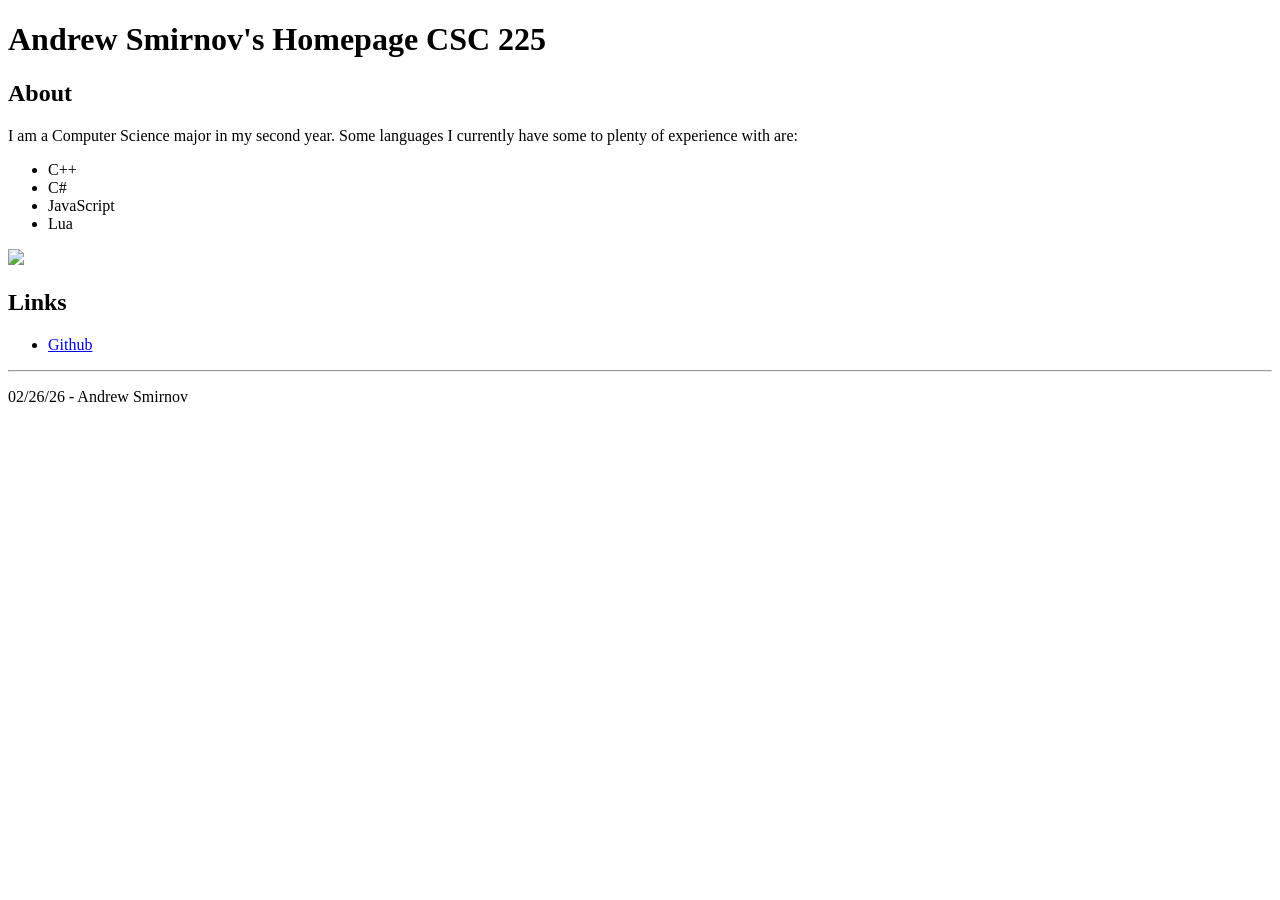
==== index.html @ b8a00510 "Create index.html" ====
<!DOCTYPE html>
<html lang="en">
<head>
    <meta charset="UTF-8">
    <meta name="viewport" content="width=device-width, initial-scale=1.0">
    <title>Homepage</title>
</head>
<body>
    <h1>Andrew Smirnov's Homepage CSC 225</h1>
    <h2>About</h2>
    <p>I am a Computer Science major in my second year. Some languages I currently have some to plenty of experience with are:</p>
    <ul>
        <li>C++</li>
        <li>C#</li>
        <li>JavaScript</li>
        <li>Lua</li>
    </ul>
    <img src="https://bluemoji.io/cdn-proxy/646218c67da47160c64a84d5/66b3e5d0c2ab246786ca1d5e_86.png" width="75px">
    <h2>Links</h2>
    <ul>
        <li><a href="https://github.com/ASmirnov54">Github</a></li>
    </ul>
    <hr>
    <p>02/26/26 - Andrew Smirnov</p>
</body>
</html>
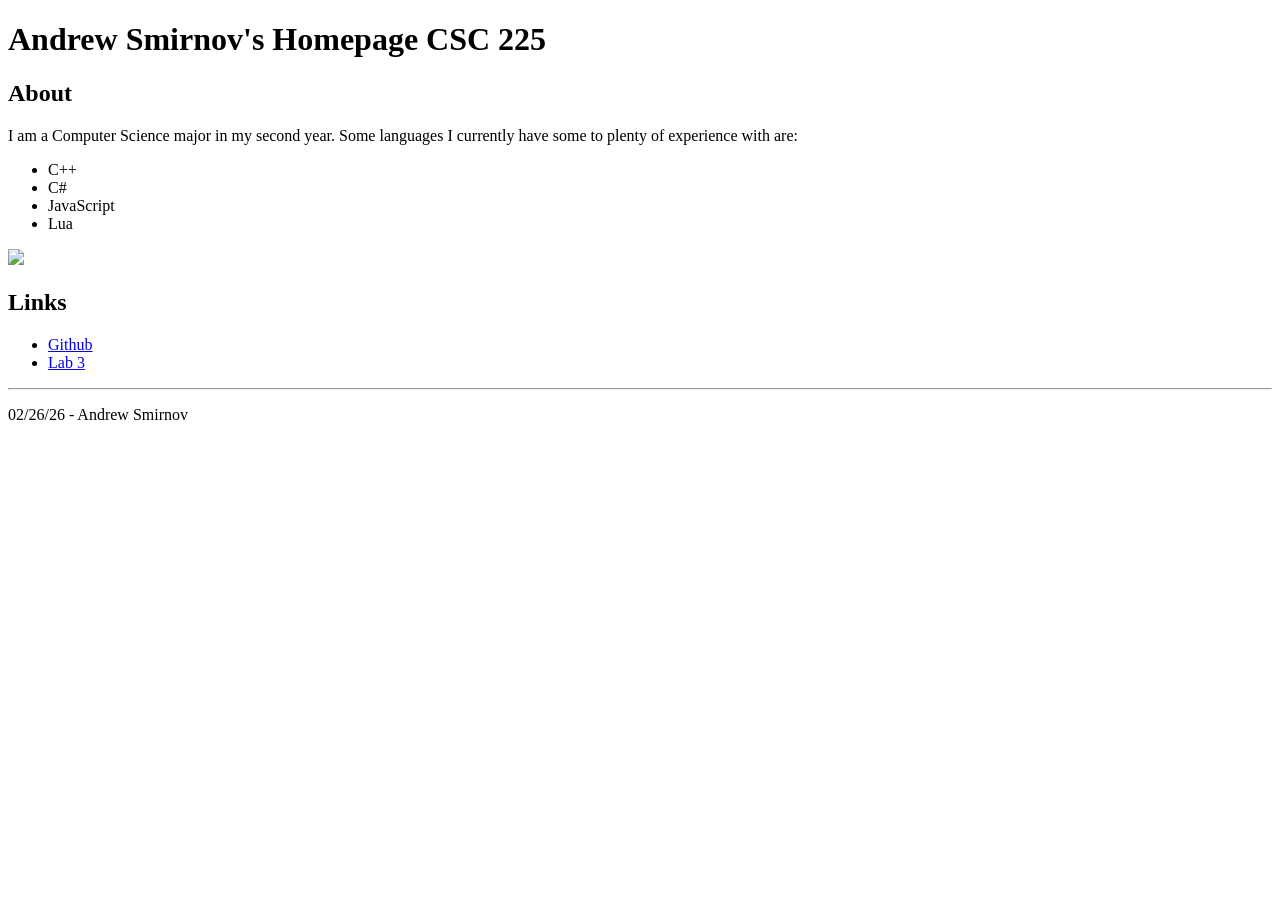
==== commit 75ee85c3: "Lab 3 - add lab 3 - add image for lab 3 page - add lab 3 link to homepage" ====
--- a/index.html
+++ b/index.html
@@ -19,6 +19,7 @@
     <h2>Links</h2>
     <ul>
         <li><a href="https://github.com/ASmirnov54">Github</a></li>
+        <li><a href="lab3.html">Lab 3</a></li>
     </ul>
     <hr>
     <p>02/26/26 - Andrew Smirnov</p>
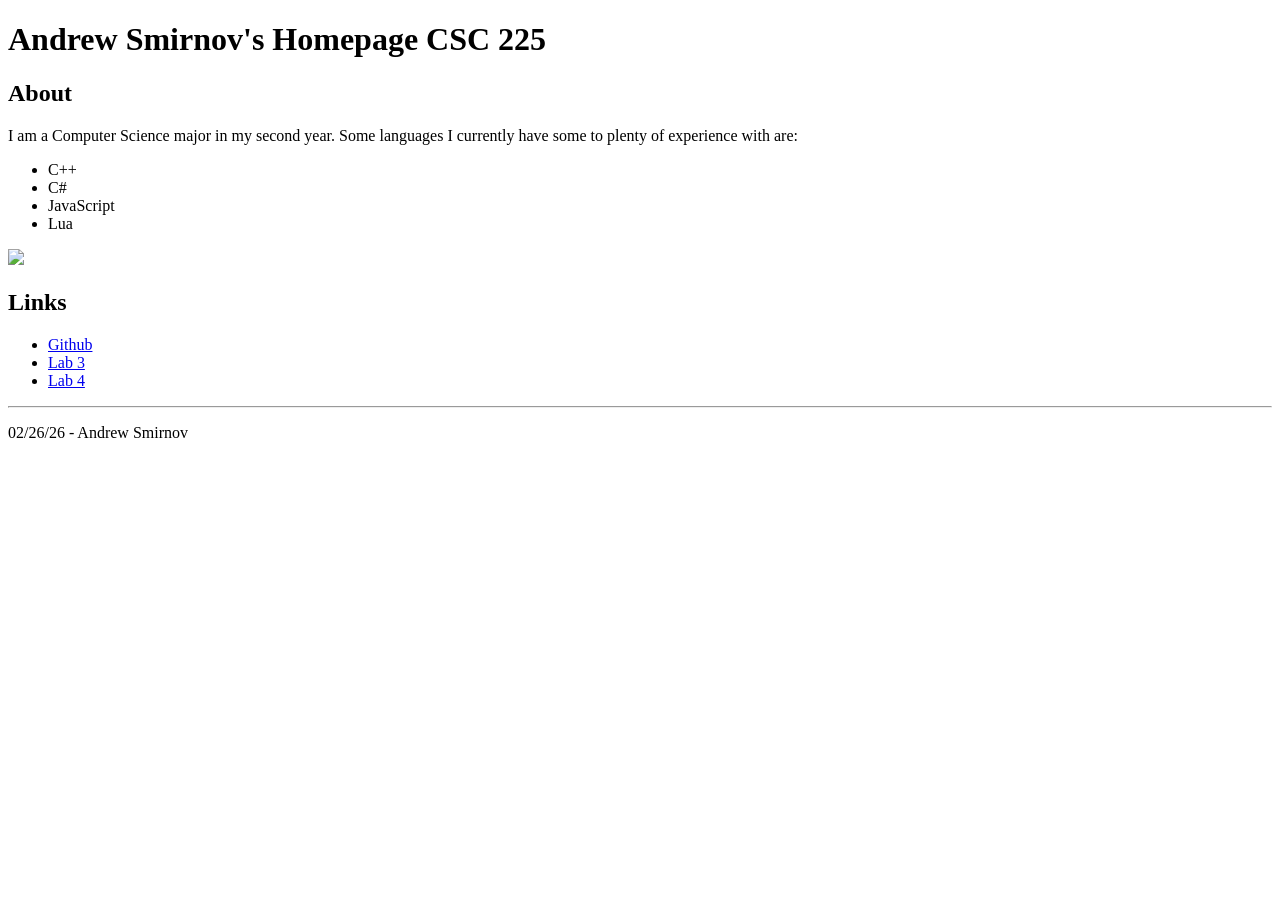
==== commit eab61544: "Lab 4" ====
--- a/index.html
+++ b/index.html
@@ -20,6 +20,7 @@
     <ul>
         <li><a href="https://github.com/ASmirnov54">Github</a></li>
         <li><a href="lab3.html">Lab 3</a></li>
+        <li><a href="lab4.html">Lab 4</a></li>
     </ul>
     <hr>
     <p>02/26/26 - Andrew Smirnov</p>
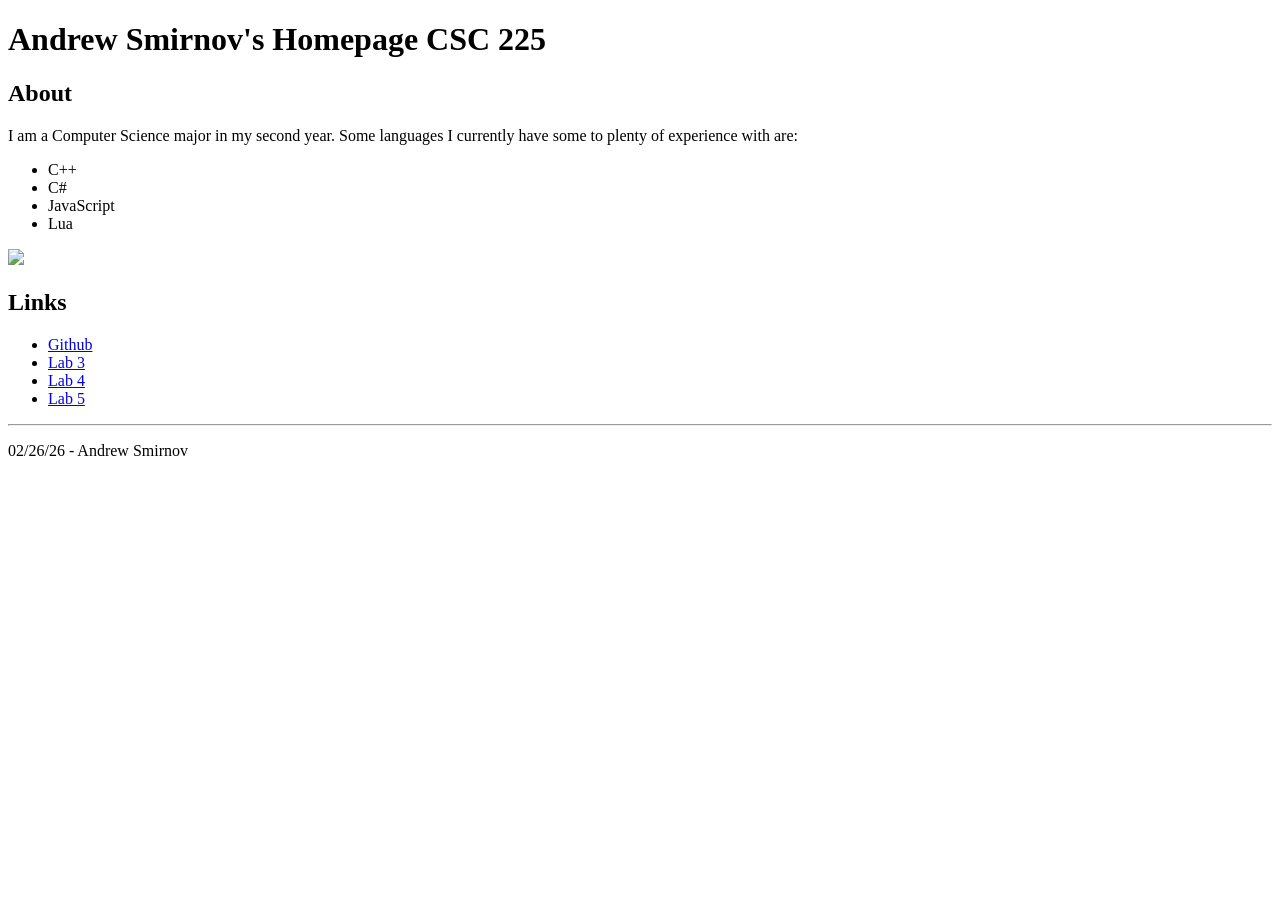
==== commit cd196a9c: "lab 5" ====
--- a/index.html
+++ b/index.html
@@ -21,6 +21,7 @@
         <li><a href="https://github.com/ASmirnov54">Github</a></li>
         <li><a href="lab3.html">Lab 3</a></li>
         <li><a href="lab4.html">Lab 4</a></li>
+        <li><a href="lab5.html">Lab 5</a></li>
     </ul>
     <hr>
     <p>02/26/26 - Andrew Smirnov</p>
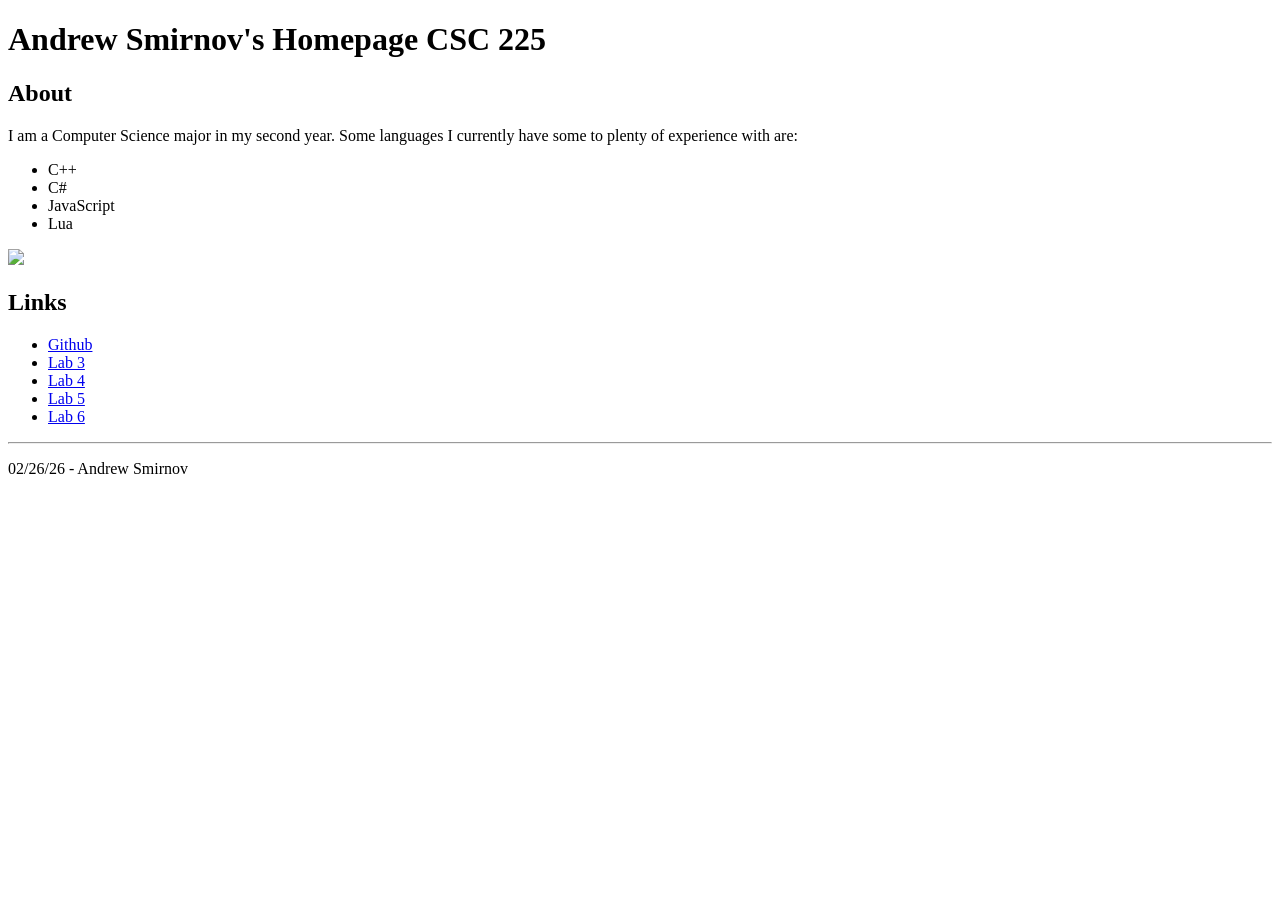
==== commit 5a87a892: "Lab 6" ====
--- a/index.html
+++ b/index.html
@@ -22,6 +22,7 @@
         <li><a href="lab3.html">Lab 3</a></li>
         <li><a href="lab4.html">Lab 4</a></li>
         <li><a href="lab5.html">Lab 5</a></li>
+        <li><a href="lab6.html">Lab 6</a></li>
     </ul>
     <hr>
     <p>02/26/26 - Andrew Smirnov</p>
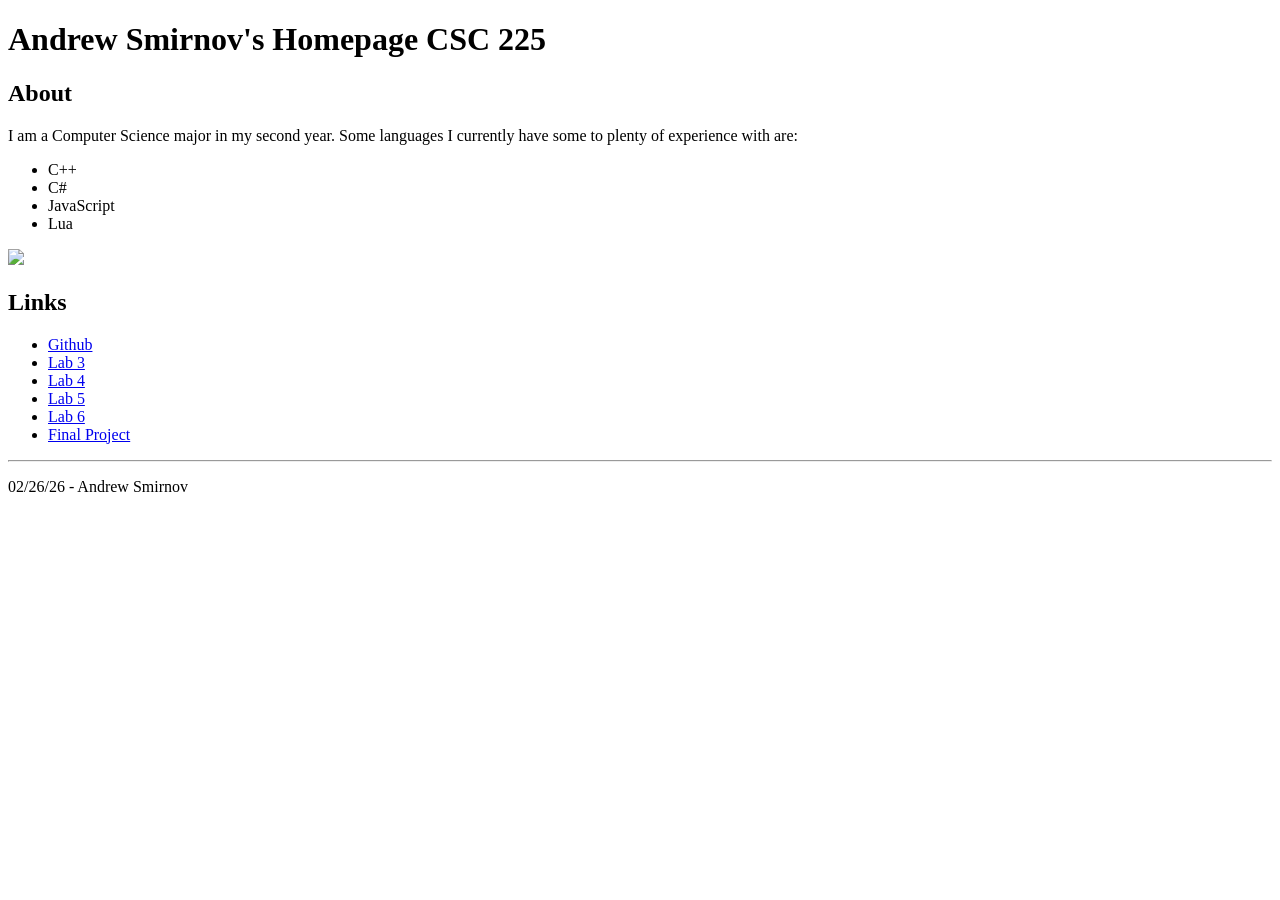
==== commit 1a559cf6: "Final Project" ====
--- a/index.html
+++ b/index.html
@@ -23,6 +23,7 @@
         <li><a href="lab4.html">Lab 4</a></li>
         <li><a href="lab5.html">Lab 5</a></li>
         <li><a href="lab6.html">Lab 6</a></li>
+        <li><a href="/Final Project API/index.html">Final Project</a></li>
     </ul>
     <hr>
     <p>02/26/26 - Andrew Smirnov</p>
